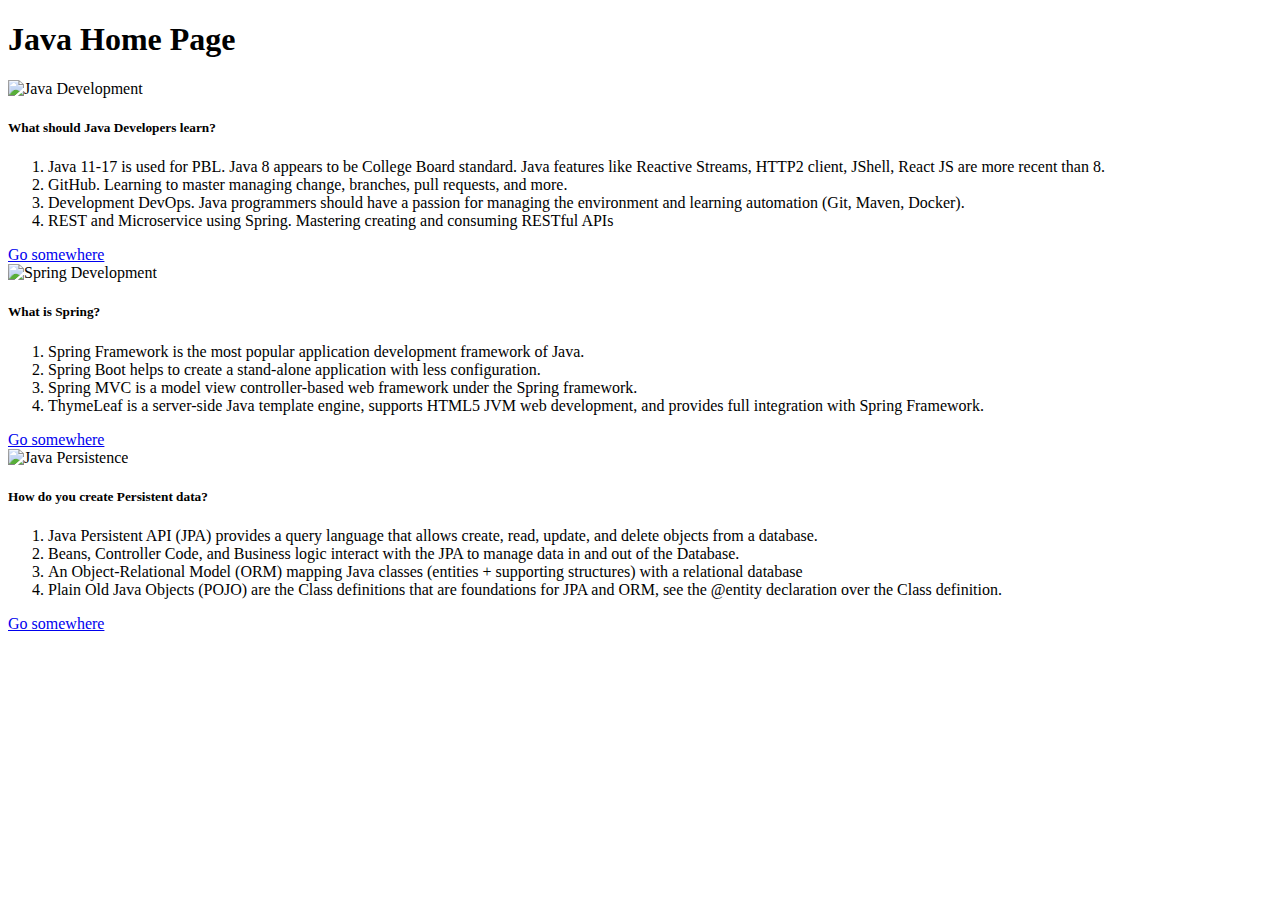
==== src/main/resources/templates/index.html @ e9ee7f6f "Initial commit" ====
<!-- This page is illustrative and contains ideas about HTML formatting -->
<!DOCTYPE HTML>
<!-- Signals to the Layout Dialect which layout should be used to decorate this View -->
<html xmlns:layout="http://www.w3.org/1999/xhtml" xmlns:th="http://www.w3.org/1999/xhtml"
      layout:decorate="~{layouts/base}" lang="en">

<head>
    <title>Intro</title>
</head>

<body>
<th:block layout:fragment="body" th:remove="tag">
    <!-- Start of body content specific to page -->
    <div class="px-5 py-5 mx-auto">
        <h1><strong>Java Home Page</strong></h1>
        <div class="row">
            <div class="col-4">
                <div class="card">
                    <img class="card-img-top" th:src="@{/images/java.png}" alt="Java Development" height="250">
                    <div class="card-body">
                    <h5 class="card-title">What should Java Developers learn?</h5>
                    <p class="card-text">
                        <ol>
                            <li>Java 11-17 is used for PBL. Java 8 appears to be College Board standard.  Java features like Reactive Streams, HTTP2 client, JShell, React JS are more recent than 8.</li>
                            <li>GitHub.  Learning to master managing change, branches, pull requests, and more.</li>
                            <li>Development DevOps. Java programmers should have a passion for managing the environment and learning automation (Git, Maven, Docker).</li>
                            <li>REST and Microservice using Spring.  Mastering creating and consuming RESTful APIs</li>
                        </ol>
                    </p>
                    <a href="#" class="btn btn-primary">Go somewhere</a>
                    </div>
                </div>
            </div>
            <div class="col-4">
                <div class="card">
                    <img class="card-img-top" th:src="@{/images/spring.png}" alt="Spring Development" height="250">
                    <div class="card-body">
                    <h5 class="card-title">What is Spring?</h5>
                    <p class="card-text">
                        <ol>
                            <li>Spring Framework is the most popular application development framework of Java. </li>
                            <li>Spring Boot helps to create a stand-alone application with less configuration.</li>
                            <li>Spring MVC is a model view controller-based web framework under the Spring framework.</li>
                            <li>ThymeLeaf is a server-side Java template engine, supports HTML5 JVM web development, and provides full integration with Spring Framework.</li>
                        </ol>
                    </p>
                    <a href="#" class="btn btn-primary">Go somewhere</a>
                    </div>
                </div>
            </div>
            <div class="col-4">
                <div class="card">
                    <img class="card-img-top" th:src="@{/images/pojo.jpeg}" alt="Java Persistence" height="250">
                    <div class="card-body">
                    <h5 class="card-title">How do you create Persistent data?</h5>
                    <p class="card-text">
                        <ol>
                            <li>Java Persistent API (JPA) provides a query language that allows create, read, update, and delete objects from a database.</li>
                            <li>Beans, Controller Code, and Business logic interact with the JPA to manage data in and out of the Database.</li>
                            <li>An Object-Relational Model (ORM) mapping Java classes (entities + supporting structures) with a relational database</li>
                            <li>Plain Old Java Objects (POJO) are the Class definitions that are foundations for JPA and ORM, see the @entity declaration over the Class definition.</li>
                        </ol>
                    </p>
                    <a href="#" class="btn btn-primary">Go somewhere</a>
                    </div>
                </div>
            </div>
            
        </div>
    </div>
    <!-- End of body content specific to page -->
</th:block>
</body>

</html>
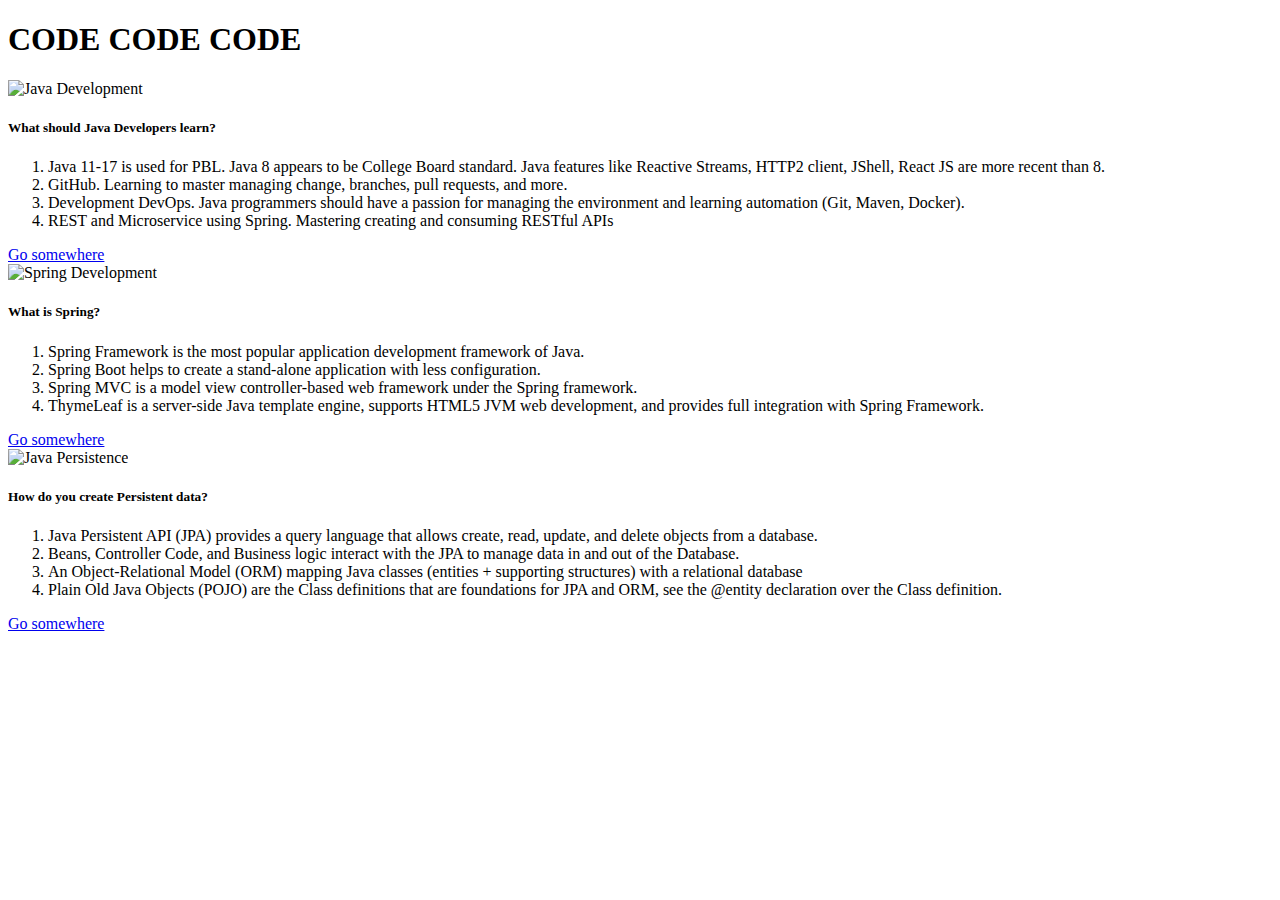
==== commit 51b15bc5: "test commit" ====
--- a/src/main/resources/templates/index.html
+++ b/src/main/resources/templates/index.html
@@ -12,7 +12,7 @@
 <th:block layout:fragment="body" th:remove="tag">
     <!-- Start of body content specific to page -->
     <div class="px-5 py-5 mx-auto">
-        <h1><strong>Java Home Page</strong></h1>
+        <h1><strong>CODE CODE CODE</strong></h1>
         <div class="row">
             <div class="col-4">
                 <div class="card">
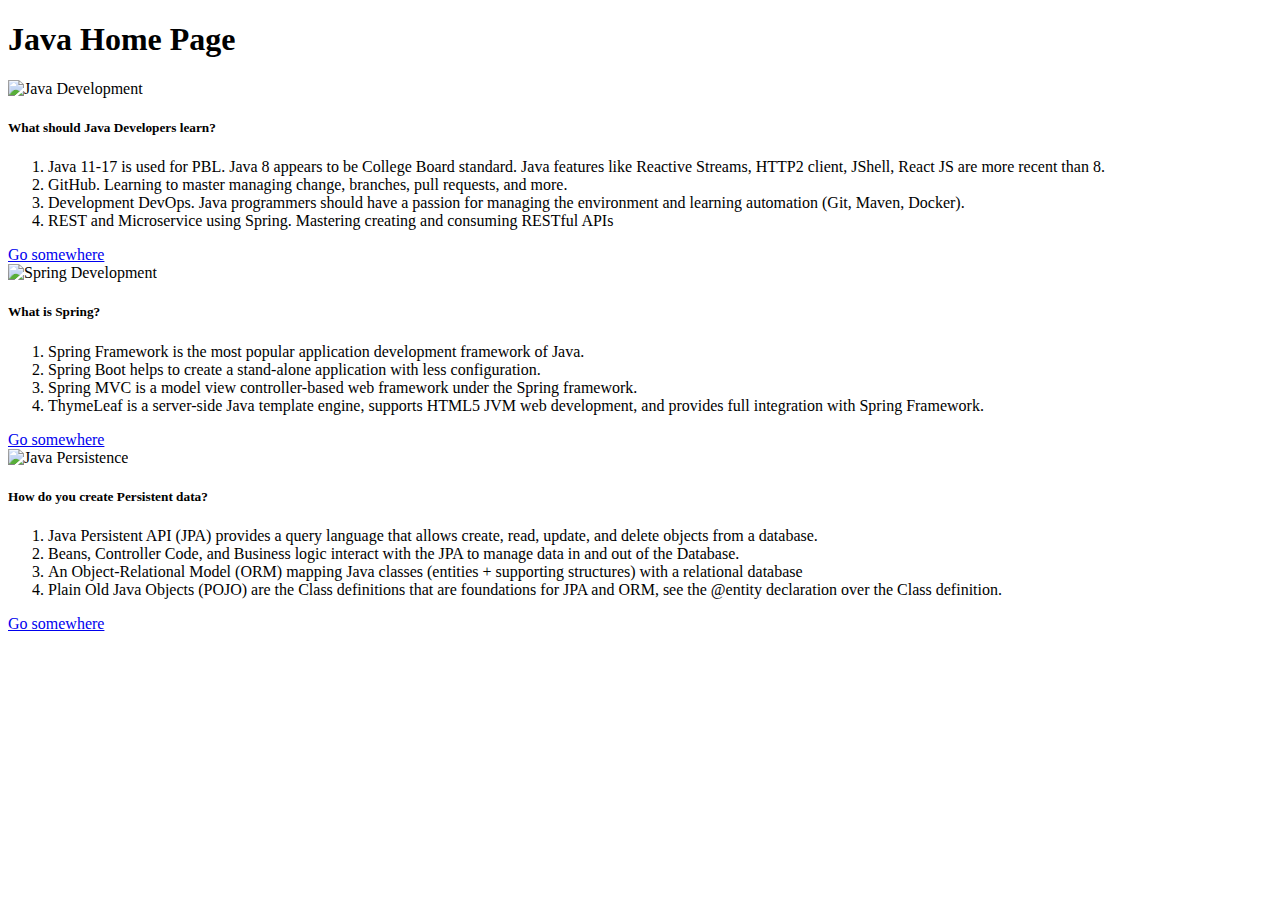
==== commit cddf35de: "wiped and re-commited fixed website" ====
--- a/src/main/resources/templates/index.html
+++ b/src/main/resources/templates/index.html
@@ -12,7 +12,7 @@
 <th:block layout:fragment="body" th:remove="tag">
     <!-- Start of body content specific to page -->
     <div class="px-5 py-5 mx-auto">
-        <h1><strong>CODE CODE CODE</strong></h1>
+        <h1><strong>Java Home Page</strong></h1>
         <div class="row">
             <div class="col-4">
                 <div class="card">
